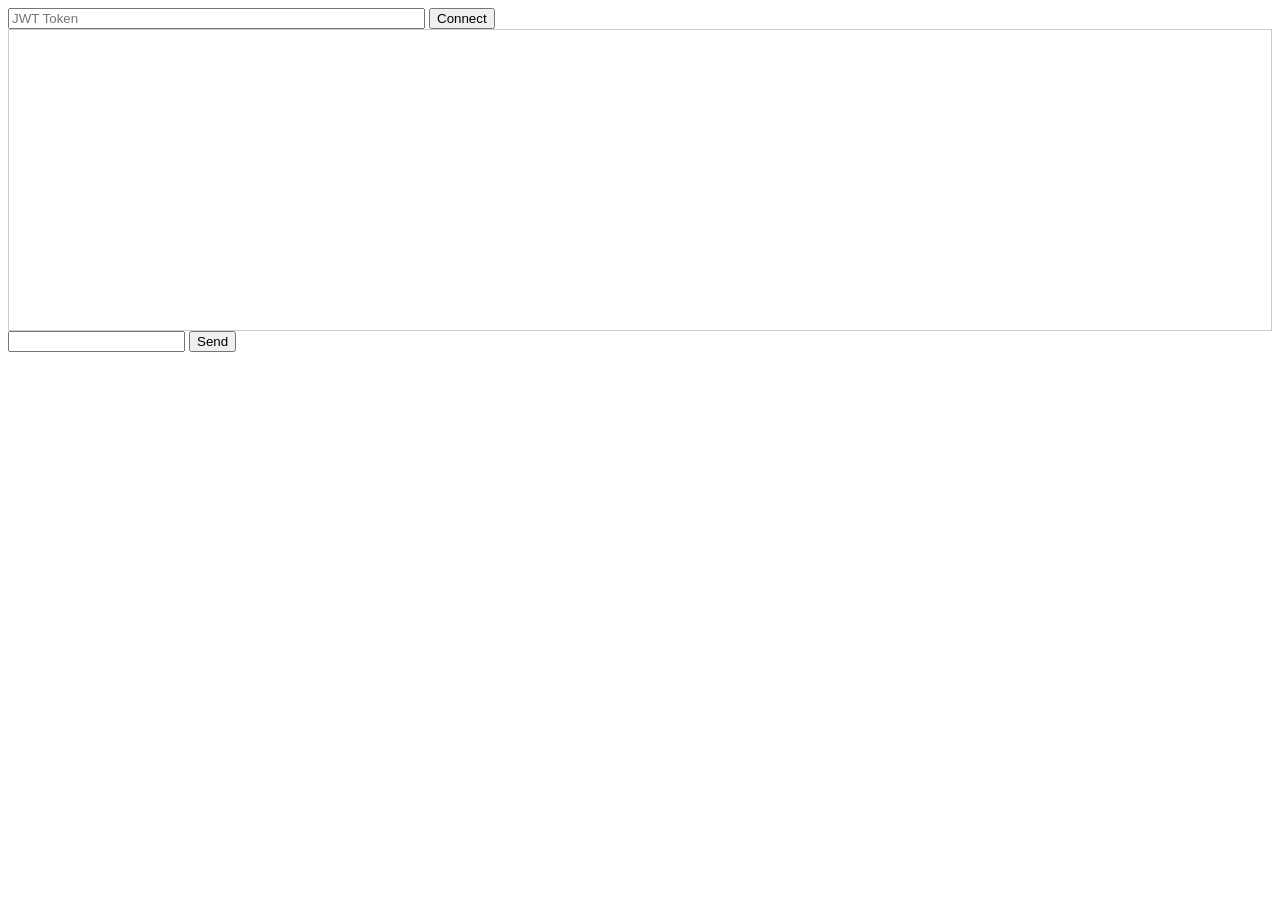
==== index.html @ e88bfb7d "Initial commit: Nexus messenger with SQLite support" ====
<!DOCTYPE html>
<html>
<head><title>Nexus Chat Test</title></head>
<body>
    <input id="token" placeholder="JWT Token" size="50" />
    <button onclick="connect()">Connect</button>
    
    <div id="messages" style="height:300px; overflow:auto; border:1px solid #ccc"></div>
    
    <input id="msg" />
    <button onclick="send()">Send</button>

    <script>
        let ws;
        
        function connect() {
            const token = document.getElementById('token').value;
            ws = new WebSocket(`ws://localhost:8080/ws?token=${token}`);
            
            ws.onmessage = (event) => {
                const div = document.getElementById('messages');
                div.innerHTML += `<div>Received: ${event.data}</div>`;
            };
        }
        
        function send() {
            const msg = document.getElementById('msg').value;
            ws.send(JSON.stringify({
                type: "message",
                payload: { text: msg }
            }));
        }
    </script>
</body>
</html>
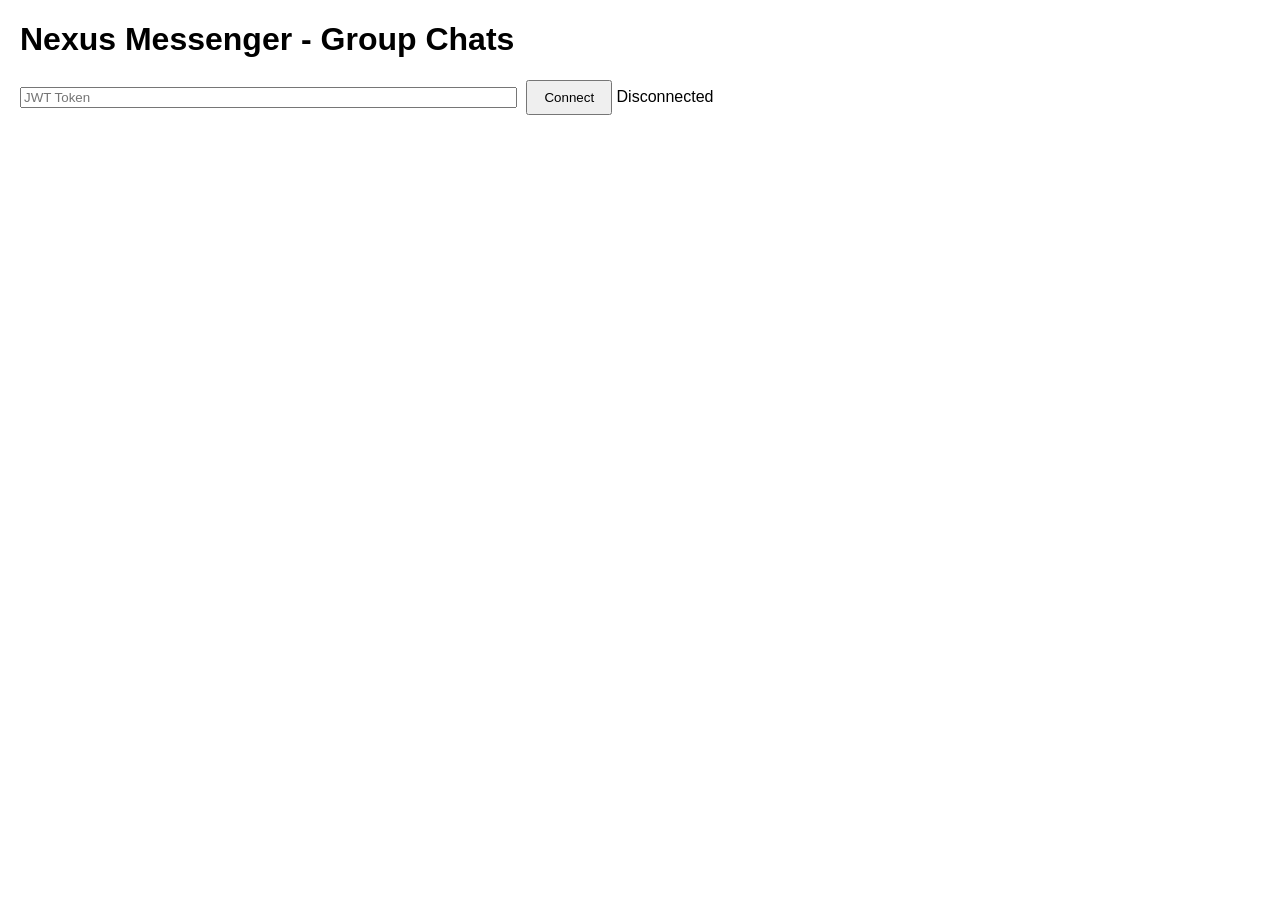
==== commit aba2ba3f: "added private and common conversations and conversation history" ====
--- a/index.html
+++ b/index.html
@@ -1,35 +1,700 @@
 <!DOCTYPE html>
 <html>
-<head><title>Nexus Chat Test</title></head>
+<head>
+    <title>Nexus Chat - Group Chats</title>
+    <meta charset="UTF-8">
+    <style>
+        body { font-family: Arial; margin: 20px; }
+        #container { display: flex; height: 600px; }
+        #sidebar { width: 250px; border-right: 1px solid #ccc; padding: 10px; }
+        #main { flex: 1; padding: 10px; display: flex; flex-direction: column; }
+        #users-list, #groups-list { list-style: none; padding: 0; margin: 0; }
+        #users-list li, #groups-list li {
+            padding: 8px;
+            cursor: pointer;
+            border-bottom: 1px solid #eee;
+        }
+        #users-list li:hover, #groups-list li:hover { background-color: #f0f0f0; }
+        #users-list li.selected, #groups-list li.selected { background-color: #e0e0ff; }
+        #messages {
+            flex: 1;
+            overflow-y: auto;
+            border: 1px solid #ccc;
+            padding: 10px;
+            margin-bottom: 10px;
+        }
+        .message { margin: 5px 0; }
+        .message .sender { font-weight: bold; color: #0066cc; }
+        .message .time { font-size: 0.8em; color: #999; margin-left: 10px; }
+        .my-message { text-align: right; }
+        .my-message .sender { color: #00aa00; }
+        .group-message .sender { color: #cc6600; }
+        #input-area { display: flex; }
+        #message-input { flex: 1; padding: 8px; }
+        button { padding: 8px 16px; margin-left: 5px; cursor: pointer; }
+        #status { margin-top: 10px; font-size: 0.9em; color: #666; }
+        .tab {
+            display: inline-block;
+            padding: 10px 20px;
+            cursor: pointer;
+            background: #f0f0f0;
+            margin-right: 5px;
+        }
+        .tab.active { background: #e0e0ff; }
+        .tab-content { display: none; }
+        .tab-content.active { display: block; }
+        #create-group-form { margin-top: 10px; padding: 10px; background: #f9f9f9; }
+        #group-members { list-style: none; padding: 0; }
+        #group-members li { padding: 3px 0; }
+    </style>
+</head>
 <body>
-    <input id="token" placeholder="JWT Token" size="50" />
-    <button onclick="connect()">Connect</button>
-    
-    <div id="messages" style="height:300px; overflow:auto; border:1px solid #ccc"></div>
-    
-    <input id="msg" />
-    <button onclick="send()">Send</button>
+    <h1>Nexus Messenger - Group Chats</h1>
+
+    <div>
+        <input id="token" placeholder="JWT Token" size="60" value="" />
+        <button onclick="connect()">Connect</button>
+        <span id="connection-status">Disconnected</span>
+    </div>
+
+    <div id="container" style="display: none;">
+        <div id="sidebar">
+            <div class="tab" onclick="showTab('users')" id="tab-users">Users</div>
+            <div class="tab" onclick="showTab('groups')" id="tab-groups">Groups</div>
+
+            <div id="users-tab" class="tab-content active">
+                <h3>Online Users</h3>
+                <button onclick="getOnlineUsers()">Refresh</button>
+                <ul id="users-list"></ul>
+            </div>
+
+            <div id="groups-tab" class="tab-content">
+                <h3>My Groups</h3>
+                <button onclick="showCreateGroupForm()">+ New Group</button>
+                <ul id="groups-list"></ul>
+
+                <div id="create-group-form" style="display: none;">
+                    <h4>Create Group</h4>
+                    <input id="group-name" placeholder="Group name" /><br/>
+                    <div>Select members:</div>
+                    <div id="available-users"></div>
+                    <button onclick="createGroup()">Create</button>
+                    <button onclick="hideCreateGroupForm()">Cancel</button>
+                </div>
+            </div>
+        </div>
+
+        <div id="main">
+            <div id="current-chat">
+                <span id="chat-type"></span>
+                Chat with: <span id="current-recipient">None</span>
+            </div>
+
+            <!-- НОВЫЙ КОНТЕЙНЕР ДЛЯ ИНФОРМАЦИИ О ГРУППЕ -->
+            <div id="group-info-container" style="display: none; background: #f5f5f5; padding: 10px; margin: 10px 0; border-radius: 5px;"></div>
+
+            <div id="messages"></div>
+
+            <div id="input-area">
+                <input id="message-input" type="text" placeholder="Type your message..." />
+                <button onclick="sendMessage()">Send</button>
+            </div>
+        </div>
+    </div>
+
+    <div id="status"></div>
 
     <script>
         let ws;
-        
+        let currentUser = null;
+        let selectedUser = null;
+        let selectedGroup = null;
+        let currentChatType = 'private'; // 'private' or 'group'
+        let onlineUsers = [];
+
+        // ========== ФУНКЦИИ ДЛЯ РАБОТЫ С ВКЛАДКАМИ ==========
+        function showTab(tab) {
+            document.querySelectorAll('.tab').forEach(t => t.classList.remove('active'));
+            document.querySelectorAll('.tab-content').forEach(c => c.classList.remove('active'));
+
+            document.getElementById(`tab-${tab}`).classList.add('active');
+            document.getElementById(`${tab}-tab`).classList.add('active');
+        }
+
+        // ========== ФУНКЦИИ ДЛЯ РАБОТЫ СО СТАТУСОМ ==========
+        function showStatus(message) {
+            document.getElementById('status').innerText = message;
+            setTimeout(() => {
+                document.getElementById('status').innerText = '';
+            }, 3000);
+        }
+
+        // ========== ФУНКЦИИ ПОДКЛЮЧЕНИЯ ==========
         function connect() {
             const token = document.getElementById('token').value;
-            ws = new WebSocket(`ws://localhost:8080/ws?token=${token}`);
-            
+            if (!token) {
+                alert('Please enter token');
+                return;
+            }
+
+            // Декодируем токен чтобы узнать текущего пользователя
+            try {
+                const payload = JSON.parse(atob(token.split('.')[1]));
+                currentUser = payload.username;
+                console.log("Current user:", currentUser);
+            } catch (e) {
+                console.log('Could not decode token');
+            }
+
+            ws = new WebSocket(`ws://${window.location.host}/ws?token=${token}`);
+
+            ws.onopen = () => {
+                document.getElementById('connection-status').innerText = 'Connected';
+                document.getElementById('container').style.display = 'flex';
+                getOnlineUsers();
+                getMyGroups();
+            };
+
+            ws.onclose = () => {
+                document.getElementById('connection-status').innerText = 'Disconnected';
+                document.getElementById('container').style.display = 'none';
+            };
+
             ws.onmessage = (event) => {
-                const div = document.getElementById('messages');
-                div.innerHTML += `<div>Received: ${event.data}</div>`;
+                const data = JSON.parse(event.data);
+                handleMessage(data);
             };
-        }
-        
-        function send() {
-            const msg = document.getElementById('msg').value;
-            ws.send(JSON.stringify({
-                type: "message",
-                payload: { text: msg }
-            }));
-        }
+
+            ws.onerror = (error) => {
+                console.error('WebSocket error:', error);
+                showStatus('Connection error');
+            };
+        }
+
+        // ========== ОБРАБОТКА ВХОДЯЩИХ СООБЩЕНИЙ ==========
+        function handleMessage(data) {
+            console.log('Received:', data);
+
+            switch(data.type) {
+                case 'online_users':
+                    updateUsersList(data.payload);
+                    break;
+
+                case 'status':
+                    // Игнорируем статусные сообщения
+                    break;
+
+                case 'private_message':
+                    if (currentChatType === 'private' && selectedUser === data.payload.from) {
+                        displayPrivateMessage(data.payload);
+                    } else {
+                        showStatus(`💬 New message from ${data.payload.from}`);
+                    }
+                    break;
+
+                case 'group_message':
+                    if (currentChatType === 'group' && selectedGroup &&
+                        selectedGroup.id === data.payload.conversation_id) {
+                        displayGroupMessage(data.payload);
+                    } else {
+                        showStatus(`👥 New message in ${data.payload.group_name} from ${data.payload.from}`);
+                    }
+                    break;
+
+                case 'my_groups':
+                    updateGroupsList(data.payload);
+                    break;
+
+                case 'group_created':
+                    showStatus(`Group "${data.payload.name}" created successfully!`);
+                    getMyGroups(); // Обновляем список групп
+                    break;
+
+                case 'group_info':
+                    displayGroupInfo(data.payload);
+                    break;
+
+                case 'added_to_group':
+                    showStatus(`✨ You were added to group: ${data.payload.group_name} by ${data.payload.added_by}`);
+                    getMyGroups(); // Обновляем список групп
+                    break;
+
+                case 'group_updated':
+                    if (selectedGroup && selectedGroup.id === data.payload.group_id) {
+                        displayGroupInfo(data.payload);
+                    }
+                    break;
+
+                case 'group_history':
+                    displayGroupHistory(data.payload);
+                    break;
+
+                case 'private_history':
+                    displayPrivateHistory(data.payload);
+                    break;
+
+                case 'message_sent':
+                    // Убираем (sending...) из всех временных сообщений
+                    document.querySelectorAll('.sending-indicator').forEach(indicator => {
+                        indicator.remove();
+                    });
+                    break;
+
+                case 'error':
+                    alert('Error: ' + data.payload.message);
+                    break;
+
+                default:
+                    console.log('Unknown message type:', data.type);
+            }
+        }
+
+        // ========== ФУНКЦИИ ДЛЯ РАБОТЫ СО СПИСКАМИ ==========
+        function updateUsersList(users) {
+            onlineUsers = users;
+            const list = document.getElementById('users-list');
+            list.innerHTML = '';
+
+            users.forEach(user => {
+                if (currentUser && user.username === currentUser) return;
+
+                const li = document.createElement('li');
+                li.textContent = user.username;
+                li.onclick = () => selectUser(user.username);
+                if (selectedUser === user.username) {
+                    li.classList.add('selected');
+                }
+                list.appendChild(li);
+            });
+
+            // Обновляем список доступных пользователей для создания группы
+            updateAvailableUsers();
+        }
+
+        function updateGroupsList(groups) {
+            console.log("Updating groups list:", groups);
+            const list = document.getElementById('groups-list');
+            list.innerHTML = '';
+
+            if (!groups || groups.length === 0) {
+                list.innerHTML = '<li style="color:#999;">No groups yet</li>';
+                return;
+            }
+
+            groups.forEach(group => {
+                const li = document.createElement('li');
+                li.textContent = group.name || 'Unnamed Group';
+                li.setAttribute('data-group-id', group.id);
+                li.onclick = () => selectGroup(group);
+                if (selectedGroup && selectedGroup.id === group.id) {
+                    li.classList.add('selected');
+                }
+                list.appendChild(li);
+            });
+        }
+
+        function updateAvailableUsers() {
+            const container = document.getElementById('available-users');
+            if (!container) return;
+
+            container.innerHTML = '';
+            onlineUsers.forEach(user => {
+                if (user.username !== currentUser) {
+                    const div = document.createElement('div');
+                    div.innerHTML = `<input type="checkbox" value="${user.username}"> ${user.username}`;
+                    container.appendChild(div);
+                }
+            });
+        }
+
+        // ========== ФУНКЦИИ ВЫБОРА ПОЛЬЗОВАТЕЛЯ/ГРУППЫ ==========
+        function selectUser(username) {
+            selectedUser = username;
+            selectedGroup = null;
+            currentChatType = 'private';
+            document.getElementById('current-recipient').textContent = username;
+            document.getElementById('chat-type').textContent = '👤';
+
+            // Скрываем контейнер с информацией о группе
+            document.getElementById('group-info-container').style.display = 'none';
+
+            // Подсветка
+            document.querySelectorAll('#users-list li').forEach(li => {
+                li.classList.toggle('selected', li.textContent === username);
+            });
+            document.querySelectorAll('#groups-list li').forEach(li => {
+                li.classList.remove('selected');
+            });
+
+            // Очищаем сообщения
+            const messagesDiv = document.getElementById('messages');
+            messagesDiv.innerHTML = '';
+
+            // Загружаем историю
+            if (ws && ws.readyState === WebSocket.OPEN) {
+                ws.send(JSON.stringify({
+                    type: 'get_private_history',
+                    payload: {
+                        with_user: username,
+                        limit: 50
+                    }
+                }));
+            }
+        }
+
+        function selectGroup(group) {
+            selectedGroup = group;
+            selectedUser = null;
+            currentChatType = 'group';
+            document.getElementById('current-recipient').textContent = group.name;
+            document.getElementById('chat-type').textContent = '👥';
+
+            // Подсветка
+            document.querySelectorAll('#groups-list li').forEach(li => {
+                li.classList.toggle('selected', li.getAttribute('data-group-id') == group.id);
+            });
+            document.querySelectorAll('#users-list li').forEach(li => {
+                li.classList.remove('selected');
+            });
+
+            // Показываем контейнер с информацией о группе
+            document.getElementById('group-info-container').style.display = 'block';
+
+            // Очищаем сообщения
+            const messagesDiv = document.getElementById('messages');
+            messagesDiv.innerHTML = '';
+
+            // Показываем загрузку
+            messagesDiv.innerHTML = '<div style="text-align: center; color: #999;">Loading group history...</div>';
+
+            // Запрашиваем историю группы
+            if (ws && ws.readyState === WebSocket.OPEN) {
+                ws.send(JSON.stringify({
+                    type: 'get_group_history',
+                    payload: {
+                        conversation_id: group.id,
+                        limit: 50
+                    }
+                }));
+
+                // Запрашиваем информацию о группе
+                ws.send(JSON.stringify({
+                    type: 'get_group_info',
+                    payload: { conversation_id: group.id }
+                }));
+            }
+        }
+
+        // ========== ФУНКЦИИ ДЛЯ РАБОТЫ С СООБЩЕНИЯМИ ==========
+        function clearMessages() {
+            document.getElementById('messages').innerHTML = '';
+        }
+
+        function displayPrivateMessage(payload) {
+            // Удаляем приветственное сообщение если оно есть
+            const welcomeMsg = document.getElementById('welcome-message');
+            if (welcomeMsg) {
+                welcomeMsg.remove();
+            }
+
+            const messagesDiv = document.getElementById('messages');
+            const messageDiv = document.createElement('div');
+            messageDiv.className = `message ${payload.from === currentUser ? 'my-message' : ''}`;
+
+            const time = new Date(payload.created_at).toLocaleTimeString();
+
+            messageDiv.innerHTML = `
+                <span class="sender">${payload.from}:</span>
+                <span class="text">${payload.text}</span>
+                <span class="time">${time}</span>
+            `;
+
+            messagesDiv.appendChild(messageDiv);
+            messagesDiv.scrollTop = messagesDiv.scrollHeight;
+        }
+
+        function displayGroupMessage(payload, checkWelcome = true) {
+            if (checkWelcome) {
+                // Удаляем приветственное сообщение если оно есть
+                const welcomeMsg = document.getElementById('welcome-message');
+                if (welcomeMsg) {
+                    welcomeMsg.remove();
+                }
+            }
+
+            const messagesDiv = document.getElementById('messages');
+            const messageDiv = document.createElement('div');
+            messageDiv.className = `message ${payload.from === currentUser ? 'my-message' : ''} group-message`;
+
+            const time = new Date(payload.created_at).toLocaleTimeString();
+
+            messageDiv.innerHTML = `
+                <span class="sender">${payload.from}:</span>
+                <span class="text">${payload.text}</span>
+                <span class="time">${time}</span>
+            `;
+
+            messagesDiv.appendChild(messageDiv);
+            messagesDiv.scrollTop = messagesDiv.scrollHeight;
+        }
+
+        function displayPrivateHistory(payload) {
+            console.log("Displaying history with:", payload.with_user, "messages:", payload.messages);
+
+            // Очищаем только если это текущий выбранный пользователь
+            if (selectedUser === payload.with_user) {
+                const messagesDiv = document.getElementById('messages');
+                messagesDiv.innerHTML = ''; // Очищаем
+
+                if (payload.messages && payload.messages.length > 0) {
+                    console.log(`Displaying ${payload.messages.length} messages`);
+                    // Сообщения уже в правильном порядке (ASC)
+                    payload.messages.forEach(msg => {
+                        displayPrivateMessage({
+                            from: msg.sender_username,
+                            text: msg.text,
+                            created_at: msg.created_at
+                        });
+                    });
+                } else {
+                    console.log("No messages to display");
+                    // Показываем приветственное сообщение если нет истории
+                    const infoDiv = document.createElement('div');
+                    infoDiv.className = 'message system-message';
+                    infoDiv.id = 'welcome-message';
+                    infoDiv.innerHTML = `
+                        <div style="background: #f0f0f0; padding: 5px; margin: 5px 0; text-align: center;">
+                            No messages yet. Start conversation with ${payload.with_user}!
+                        </div>
+                    `;
+                    messagesDiv.appendChild(infoDiv);
+                }
+            }
+        }
+
+        function displayGroupHistory(payload) {
+            console.log("Displaying group history for:", payload.group_name, "messages:", payload.messages);
+
+            const messagesDiv = document.getElementById('messages');
+            messagesDiv.innerHTML = ''; // Очищаем
+
+            if (payload.messages && payload.messages.length > 0) {
+                payload.messages.forEach(msg => {
+                    displayGroupMessage({
+                        from: msg.sender_username,
+                        text: msg.text,
+                        created_at: msg.created_at,
+                        group_name: payload.group_name
+                    }, false); // false = не проверять приветствие
+                });
+            } else {
+                const infoDiv = document.createElement('div');
+                infoDiv.className = 'message system-message';
+                infoDiv.id = 'welcome-message';
+                infoDiv.innerHTML = `
+                    <div style="background: #f0f0f0; padding: 5px; margin: 5px 0; text-align: center;">
+                        No messages yet in group ${payload.group_name}. Start the conversation!
+                    </div>
+                `;
+                messagesDiv.appendChild(infoDiv);
+            }
+        }
+
+        function displayGroupInfo(groupInfo) {
+            const container = document.getElementById('group-info-container');
+
+            let membersList = '';
+            groupInfo.members.forEach(member => {
+                membersList += `<li>${member}</li>`;
+            });
+
+            container.innerHTML = `
+                <div style="font-weight: bold;">Group: ${groupInfo.name}</div>
+                <div style="font-size: 0.9em; color: #666;">Created by: ${groupInfo.created_by}</div>
+                <div style="margin-top: 5px;">
+                    <span style="font-weight: bold;">Members:</span>
+                    <ul style="margin:5px 0 0 20px;">${membersList}</ul>
+                </div>
+            `;
+
+            container.style.display = 'block';
+        }
+
+        function removeSendingIndicator() {
+            const messages = document.getElementById('messages').children;
+            if (messages.length > 0) {
+                const lastMsg = messages[messages.length - 1];
+                if (lastMsg.innerHTML.includes('(sending...)')) {
+                    lastMsg.innerHTML = lastMsg.innerHTML.replace('<span style="font-size:0.8em; color:#999;"> (sending...)</span>', '');
+                }
+            }
+        }
+
+        // ========== ФУНКЦИИ ОТПРАВКИ СООБЩЕНИЙ ==========
+        function sendMessage() {
+            const input = document.getElementById('message-input');
+            const text = input.value.trim();
+
+            if (!text) return;
+
+            if (currentChatType === 'private') {
+                if (!selectedUser) {
+                    alert('Select a user first');
+                    return;
+                }
+
+                if (ws && ws.readyState === WebSocket.OPEN) {
+                    // Генерируем временный ID для сообщения
+                    const tempId = 'temp-' + Date.now();
+
+                    // Показываем своё сообщение сразу
+                    const messagesDiv = document.getElementById('messages');
+                    const messageDiv = document.createElement('div');
+                    messageDiv.className = 'message my-message';
+                    messageDiv.id = tempId;
+
+                    const time = new Date().toLocaleTimeString();
+
+                    messageDiv.innerHTML = `
+                        <span class="sender">Me to ${selectedUser}:</span>
+                        <span class="text">${text}</span>
+                        <span class="time">${time}</span>
+                        <span class="sending-indicator" style="font-size:0.8em; color:#999;"> (sending...)</span>
+                    `;
+
+                    messagesDiv.appendChild(messageDiv);
+                    messagesDiv.scrollTop = messagesDiv.scrollHeight;
+
+                    // Отправляем на сервер
+                    ws.send(JSON.stringify({
+                        type: 'private_message',
+                        payload: {
+                            to: selectedUser,
+                            text: text
+                        }
+                    }));
+
+                    input.value = '';
+                }
+            } else if (currentChatType === 'group') {
+                if (!selectedGroup) {
+                    alert('Select a group first');
+                    return;
+                }
+
+                if (ws && ws.readyState === WebSocket.OPEN) {
+                    // Генерируем временный ID для сообщения
+                    const tempId = 'temp-' + Date.now();
+
+                    // Показываем своё сообщение сразу
+                    const messagesDiv = document.getElementById('messages');
+                    const messageDiv = document.createElement('div');
+                    messageDiv.className = 'message my-message';
+                    messageDiv.id = tempId;
+
+                    const time = new Date().toLocaleTimeString();
+
+                    messageDiv.innerHTML = `
+                        <span class="sender">Me to ${selectedGroup.name}:</span>
+                        <span class="text">${text}</span>
+                        <span class="time">${time}</span>
+                        <span class="sending-indicator" style="font-size:0.8em; color:#999;"> (sending...)</span>
+                    `;
+
+                    messagesDiv.appendChild(messageDiv);
+                    messagesDiv.scrollTop = messagesDiv.scrollHeight;
+
+                    // Отправляем на сервер
+                    ws.send(JSON.stringify({
+                        type: 'group_message',
+                        payload: {
+                            conversation_id: selectedGroup.id,
+                            text: text
+                        }
+                    }));
+
+                    input.value = '';
+                }
+            }
+        }
+
+        // ========== ФУНКЦИИ ДЛЯ ЗАПРОСОВ ==========
+        function getOnlineUsers() {
+            if (ws && ws.readyState === WebSocket.OPEN) {
+                ws.send(JSON.stringify({
+                    type: 'get_online_users',
+                    payload: {}
+                }));
+            }
+        }
+
+        function getMyGroups() {
+            if (ws && ws.readyState === WebSocket.OPEN) {
+                ws.send(JSON.stringify({
+                    type: 'get_my_groups',
+                    payload: {}
+                }));
+            }
+        }
+
+        // ========== ФУНКЦИИ ДЛЯ СОЗДАНИЯ ГРУПП ==========
+        function showCreateGroupForm() {
+            document.getElementById('create-group-form').style.display = 'block';
+            updateAvailableUsers();
+        }
+
+        function hideCreateGroupForm() {
+            document.getElementById('create-group-form').style.display = 'none';
+        }
+
+        function createGroup() {
+            const name = document.getElementById('group-name').value.trim();
+            console.log("Group name:", name);
+
+            const checkboxes = document.querySelectorAll('#available-users input:checked');
+            console.log("Checkboxes found:", checkboxes.length);
+
+            const members = Array.from(checkboxes).map(cb => {
+                console.log("Checkbox value:", cb.value);
+                return cb.value;
+            });
+
+            console.log("Selected members:", members);
+
+            if (!name) {
+                alert('Enter group name');
+                return;
+            }
+
+            if (members.length === 0) {
+                alert('Select at least one member');
+                return;
+            }
+
+            if (ws && ws.readyState === WebSocket.OPEN) {
+                const payload = {
+                    type: 'create_group',
+                    payload: {
+                        name: name,
+                        members: members
+                    }
+                };
+                console.log("Sending payload:", payload);
+                ws.send(JSON.stringify(payload));
+            } else {
+                alert('WebSocket not connected');
+            }
+
+            hideCreateGroupForm();
+            document.getElementById('group-name').value = '';
+        }
+
+        // ========== ОБРАБОТЧИК КЛАВИШИ ENTER ==========
+        document.getElementById('message-input').addEventListener('keypress', (e) => {
+            if (e.key === 'Enter') {
+                sendMessage();
+            }
+        });
     </script>
 </body>
 </html>
